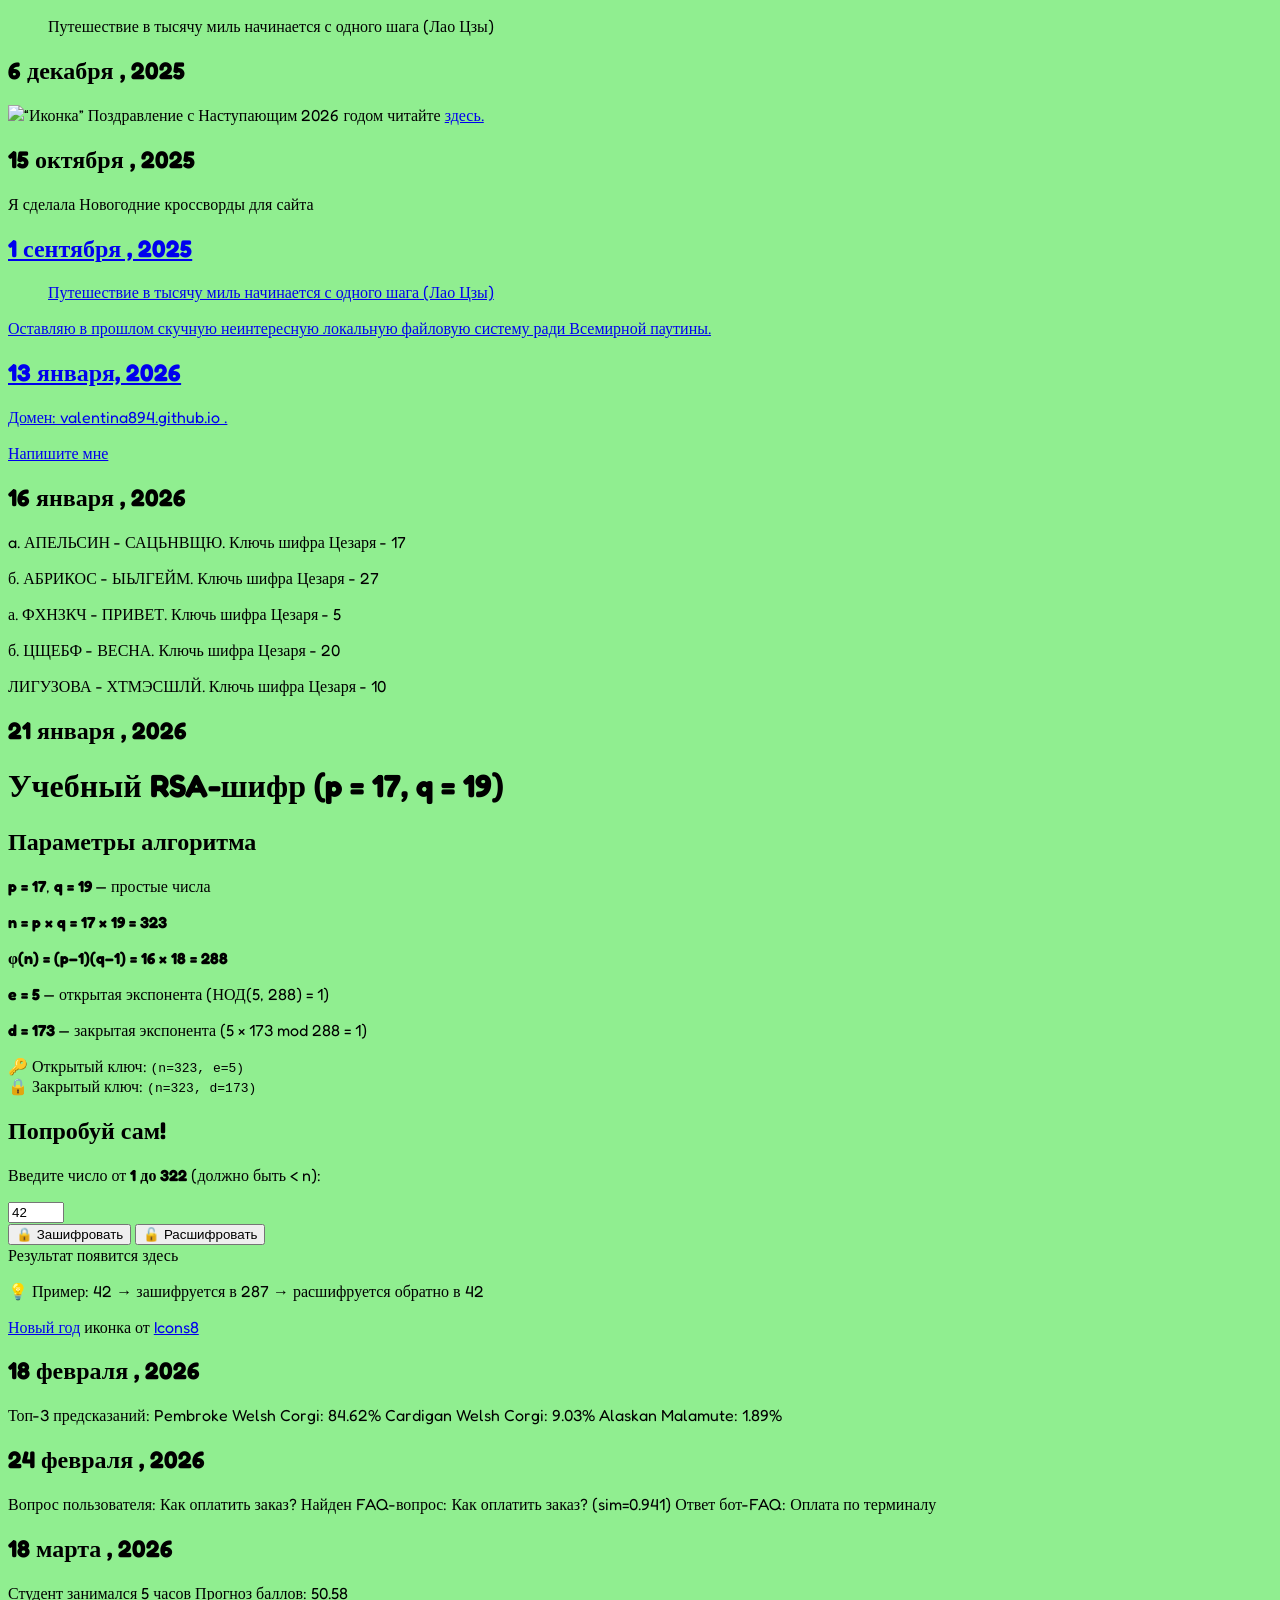
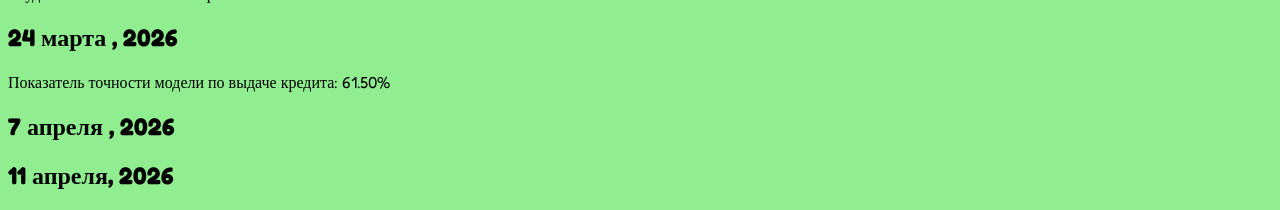
==== index.html @ bde5e975 "Update index.html" ====
<!DOCTYPE html>
<html lang="ru">
 <head>
<title>Мой блог</title>
  <link type=“text/css” rel=“stylesheet” href=“style.css” />
</head>
<body bgcolor="lightgreen"> 
  <blockquote class=“q”>Путешествие в тысячу миль начинается с одного шага (Лао Цзы) </blockquote>

  <h2>6 декабря , 2025 </h2> 
  <img src=“Icons/icons8-new-year-100.png” alt=“Иконка”>
  Поздравление с Наступающим 2026 годом читайте <a href=“Congratulations2026.html”>здесь.</a>
  
  <h2> 15 октября , 2025</h2>
  <p>
    Я сделала Новогодние кроссворды для сайта <a href=“http://адрес сайта друга”  title=“Блог моего друга”Сайт моего друга</a>
     </p>
  
  <h2> 1 сентября , 2025</h2>
  <blockquote>Путешествие в тысячу миль начинается с одного шага (Лао Цзы) </blockquote>
  <p>
    Оставляю в прошлом скучную неинтересную локальную файловую систему ради Всемирной паутины.
    </p>

  <h2>13 января, 2026</h2>
      <p>Домен: valentina894.github.io .  </p>
     <p> <a href="mailto:liguzovavala@gmail.com">Напишите мне</a></p>

<h2>16 января , 2026</h2>
  <p>a. АПЕЛЬСИН - САЦЬНВЩЮ. Ключь шифра Цезаря - 17</p>
  <p>б. АБРИКОС - ЫЬЛГЕЙМ. Ключь шифра Цезаря - 27</p>

  <p>а. ФХНЗКЧ - ПРИВЕТ. Ключь шифра Цезаря - 5</p>
  <p>б. ЦЩЕБФ - ВЕСНА. Ключь шифра Цезаря - 20</p>

  <p> ЛИГУЗОВА - ХТМЭСШЛЙ. Ключь шифра Цезаря - 10</p>
</h2>
  
<h2>21 января , 2026</h2>

  <h1>Учебный RSA-шифр (p = 17, q = 19)</h1>

  <div class="section">
    <h2>Параметры алгоритма</h2>
    <p><strong>p = 17</strong>, <strong>q = 19</strong> — простые числа</p>
    <p><strong>n = p × q = 17 × 19 = 323</strong></p>
    <p><strong>φ(n) = (p−1)(q−1) = 16 × 18 = 288</strong></p>
    <p><strong>e = 5</strong> — открытая экспонента (НОД(5, 288) = 1)</p>
    <p><strong>d = 173</strong> — закрытая экспонента (5 × 173 mod 288 = 1)</p>

    <div class="keys">
      <div>🔑 Открытый ключ: <code>(n=323, e=5)</code></div>
      <div>🔒 Закрытый ключ: <code>(n=323, d=173)</code></div>
    </div>
  </div>

  <div class="section">
    <h2>Попробуй сам!</h2>
    <p>Введите число от <strong>1 до 322</strong> (должно быть &lt; n):</p>
    <input type="number" id="inputValue" min="1" max="322" value="42" />

    <br>
    <button onclick="encrypt()">🔒 Зашифровать</button>
    <button onclick="decrypt()">🔓 Расшифровать</button>

    <div class="result" id="output">Результат появится здесь</div>
    <p class="note">💡 Пример: 42 → зашифруется в 287 → расшифруется обратно в 42</p>
  </div>

  <script>
    // Параметры RSA
    const p = 17;
    const q = 19;
    const n = p * q;        // 323
    const phi = (p - 1) * (q - 1); // 288
    const e = 5;            // открытая экспонента
    const d = 173;          // закрытая экспонента

    // Быстрое возведение в степень по модулю (a^b mod m)
    function modPow(base, exp, mod) {
      if (mod === 1) return 0;
      let result = 1;
      base = base % mod;
      while (exp > 0) {
        if (exp % 2 === 1) {
          result = (result * base) % mod;
        }
        exp = Math.floor(exp / 2);
        base = (base * base) % mod;
      }
      return result;
    }

    function encrypt() {
      const m = parseInt(document.getElementById('inputValue').value);
      if (isNaN(m)  m < 1  m >= n) {
        document.getElementById('output').innerText = '❌ Ошибка: введите число от 1 до 322!';
        return;
      }
      const c = modPow(m, e, n);
      document.getElementById('output').innerText = Зашифровано: ${m} → ${c};
    }

    function decrypt() {
      const c = parseInt(document.getElementById('inputValue').value);
      if (isNaN(c) || c < 0) {
        document.getElementById('output').innerText = '❌ Ошибка: введите корректное число!';
        return;
      }
      const m = modPow(c, d, n);
      document.getElementById('output').innerText = Расшифровано: ${c} → ${m};
    }
  </script>

</body>
</html>

<head><link href="https://fonts.googleapis.com/css2?family=Fredoka+One&display=swap" rel="stylesheet">
<style>
  body {
    font-family: 'Fredoka One', cursive !important;
  }
</style></head>

  <a target="_blank" href="https://icons8.com/icon/17330/christmas-tree">Новый год</a> иконка от <a target="_blank" href="https://icons8.com">Icons8</a>
</body>

<h2>18 февраля , 2026</h2>
<p>Топ-3 предсказаний:
Pembroke Welsh Corgi: 84.62%
Cardigan Welsh Corgi: 9.03%
Alaskan Malamute: 1.89%</p>

<h2>24 февраля , 2026</h2>
<p>Вопрос пользователя: Как оплатить заказ?
Найден FAQ-вопрос: Как оплатить заказ? (sim=0.941)
Ответ бот-FAQ: Оплата по терминалу</p>

<h2>18 марта , 2026</h2>
Студент занимался 5 часов Прогноз баллов: 50.58

<h2>24 марта , 2026</h2>
Показатель точности модели по выдаче кредита: 61.50%

<h2>7 апреля , 2026</h2>

<h2>11 апреля, 2026</h2>
<img src="БАЗА 108Л
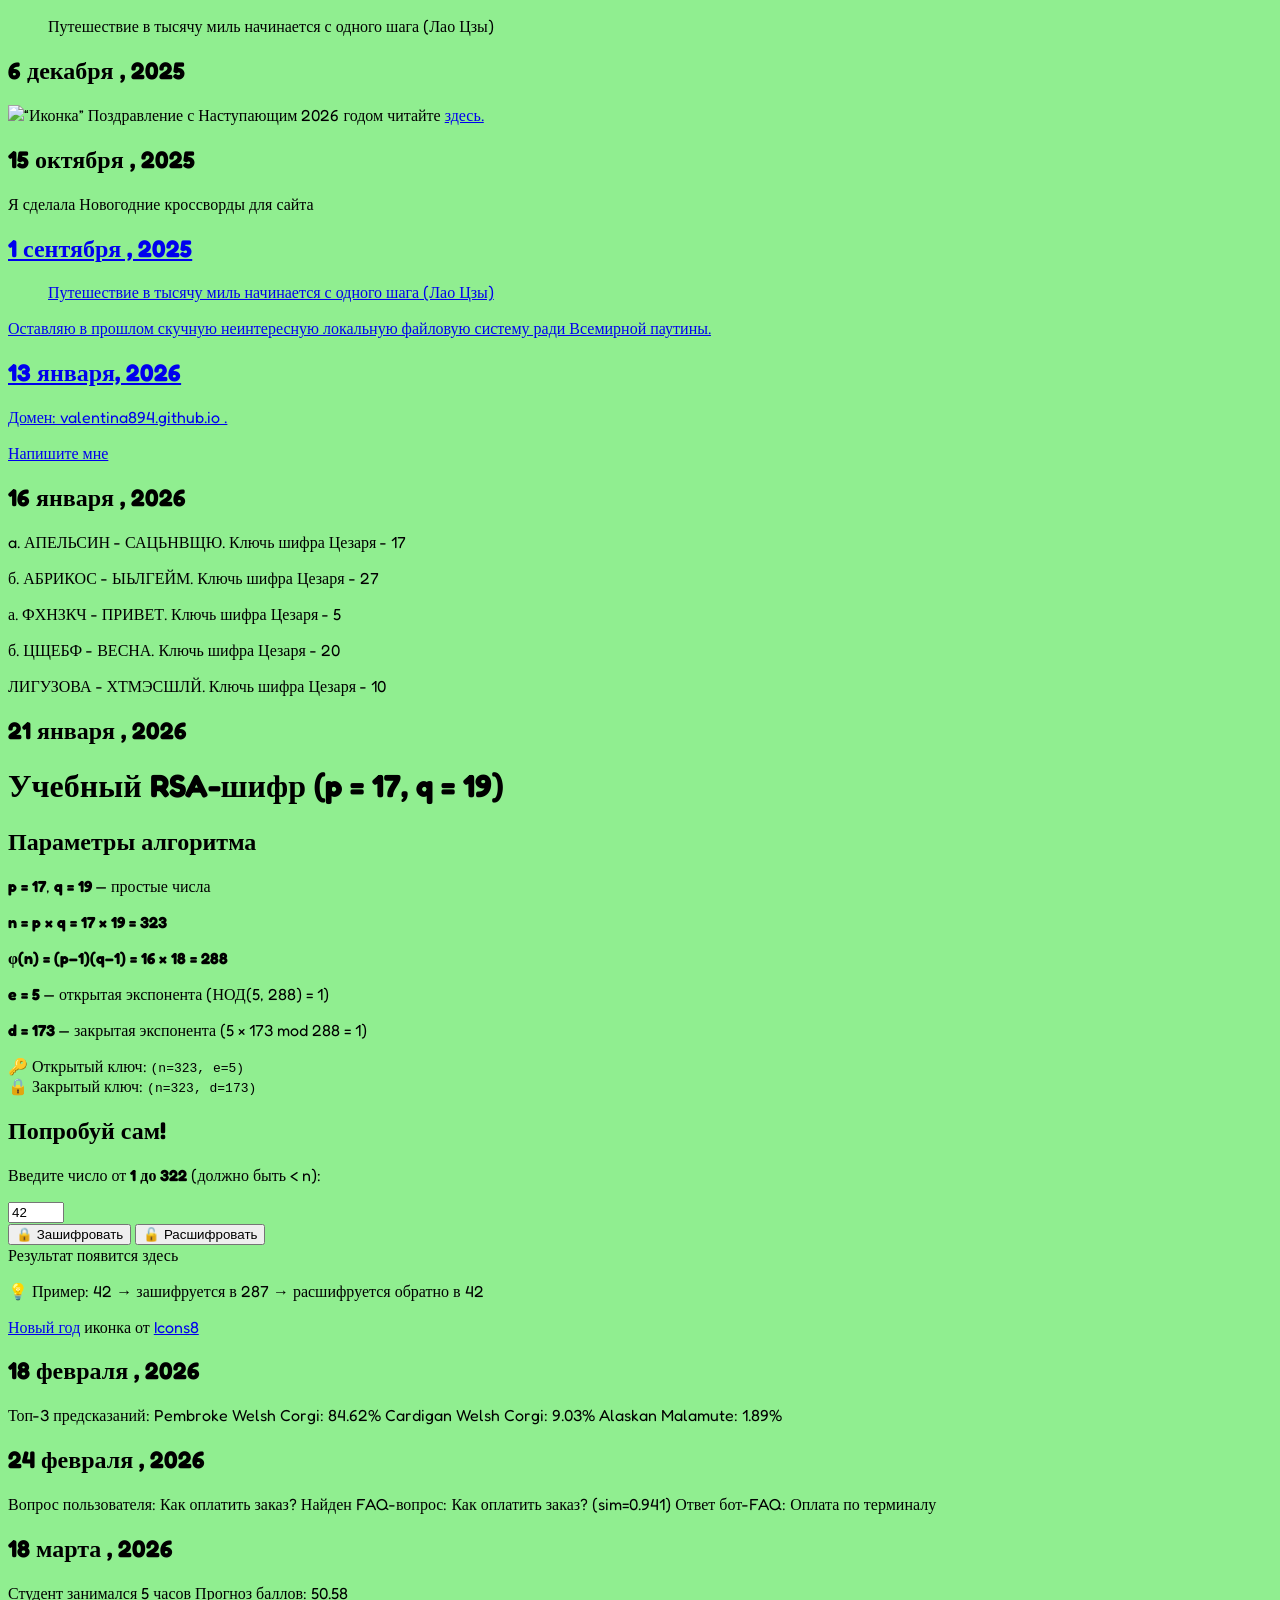
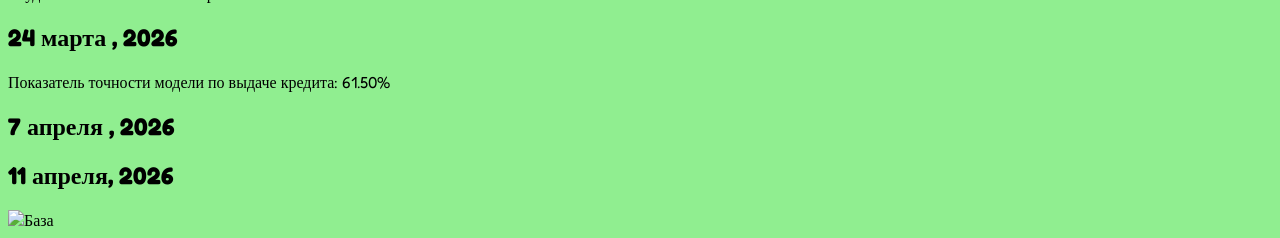
==== commit d057ff45: "Update index.html" ====
--- a/index.html
+++ b/index.html
@@ -145,7 +145,7 @@
 <h2>7 апреля , 2026</h2>
 
 <h2>11 апреля, 2026</h2>
-<img src="БАЗА 108Л
+<img src="БАЗА 108Л.drawio.png" alt="База"/>
 
 
 
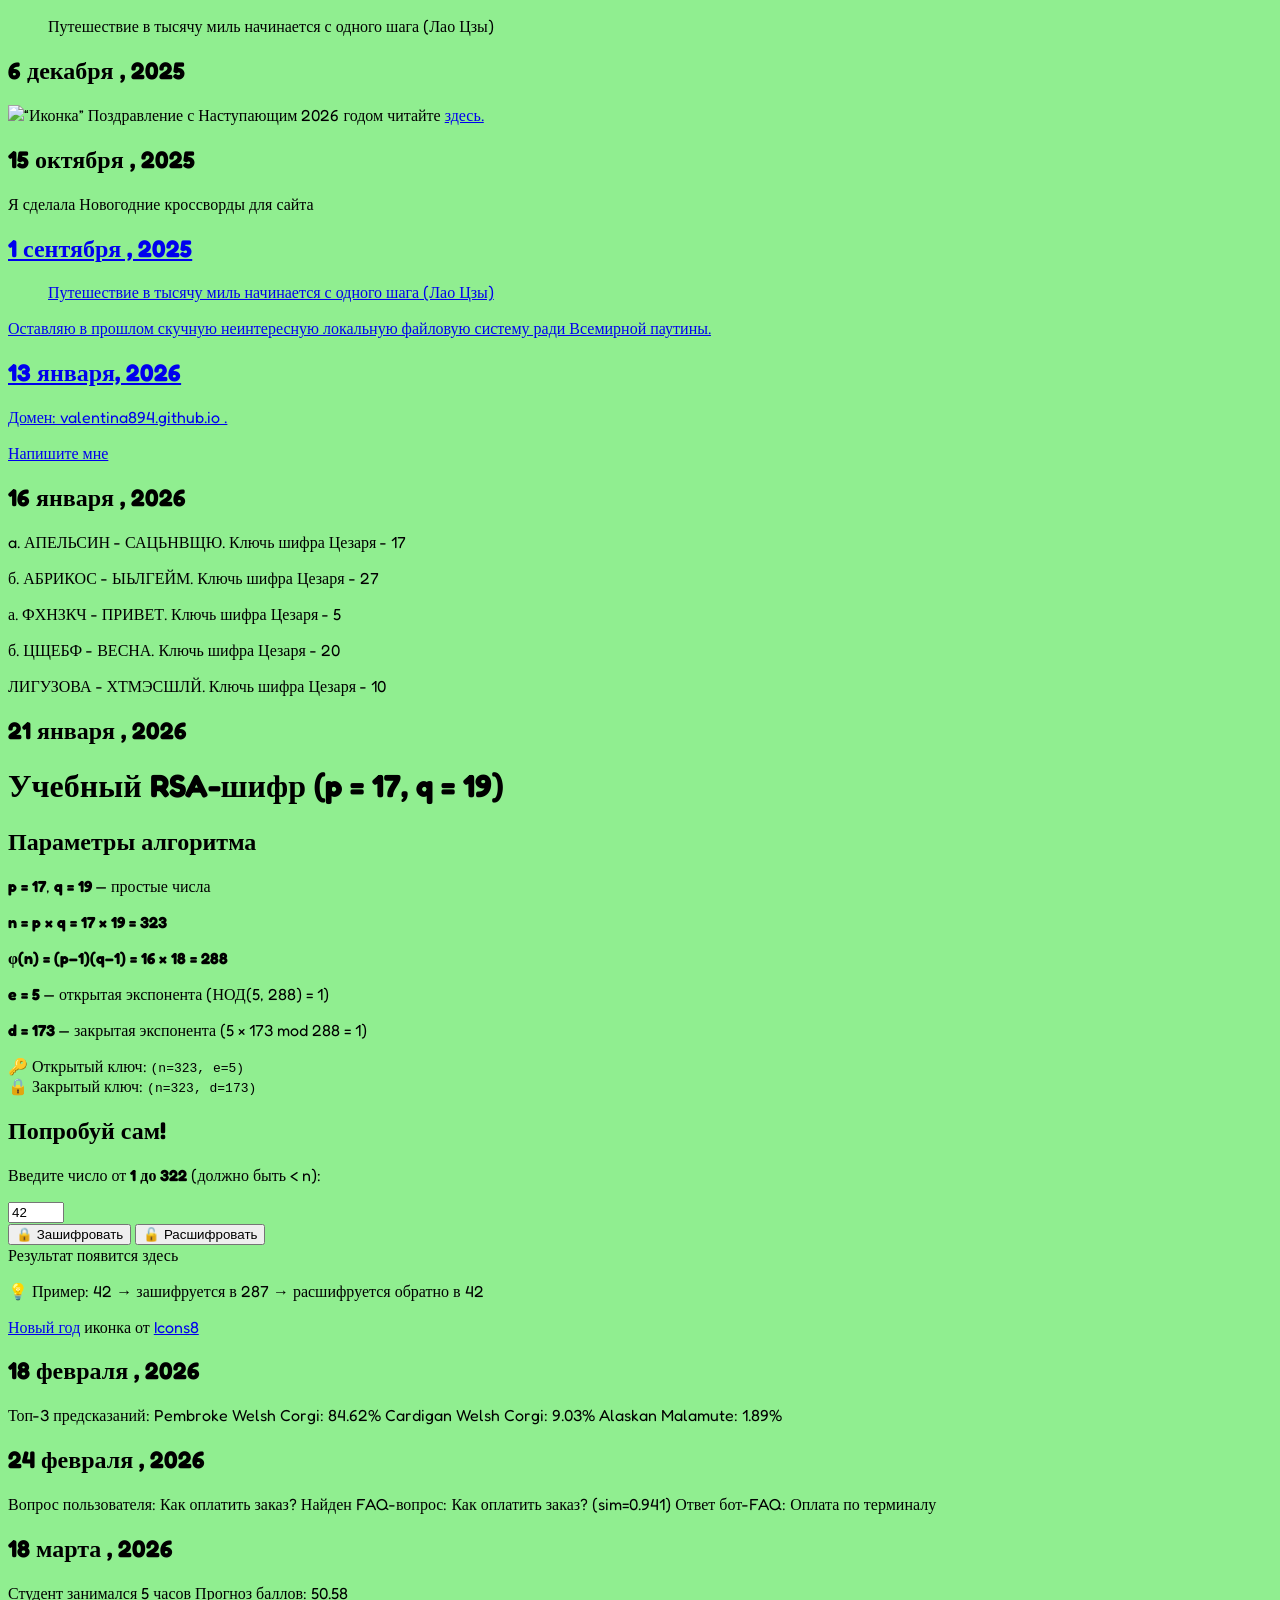
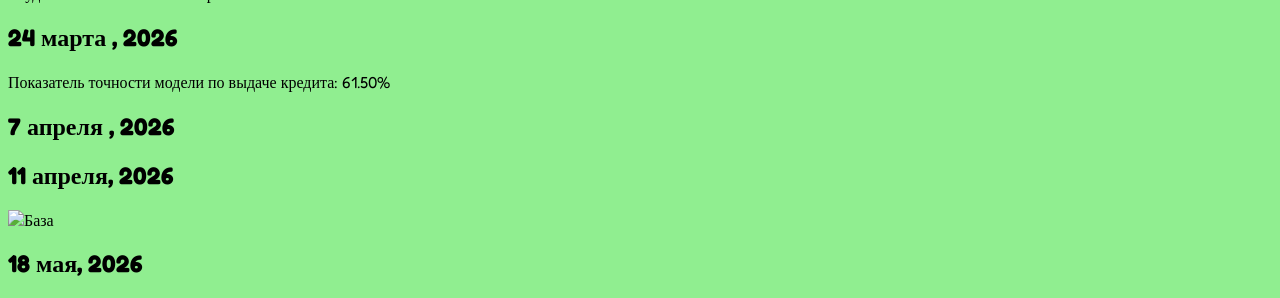
==== commit a5a75dca: "Update index.html" ====
--- a/index.html
+++ b/index.html
@@ -147,7 +147,10 @@
 <h2>11 апреля, 2026</h2>
 <img src="БАЗА 108Л.drawio.png" alt="База"/>
 
+<h2>18 мая, 2026</h2>
 
 
 
 
+
+
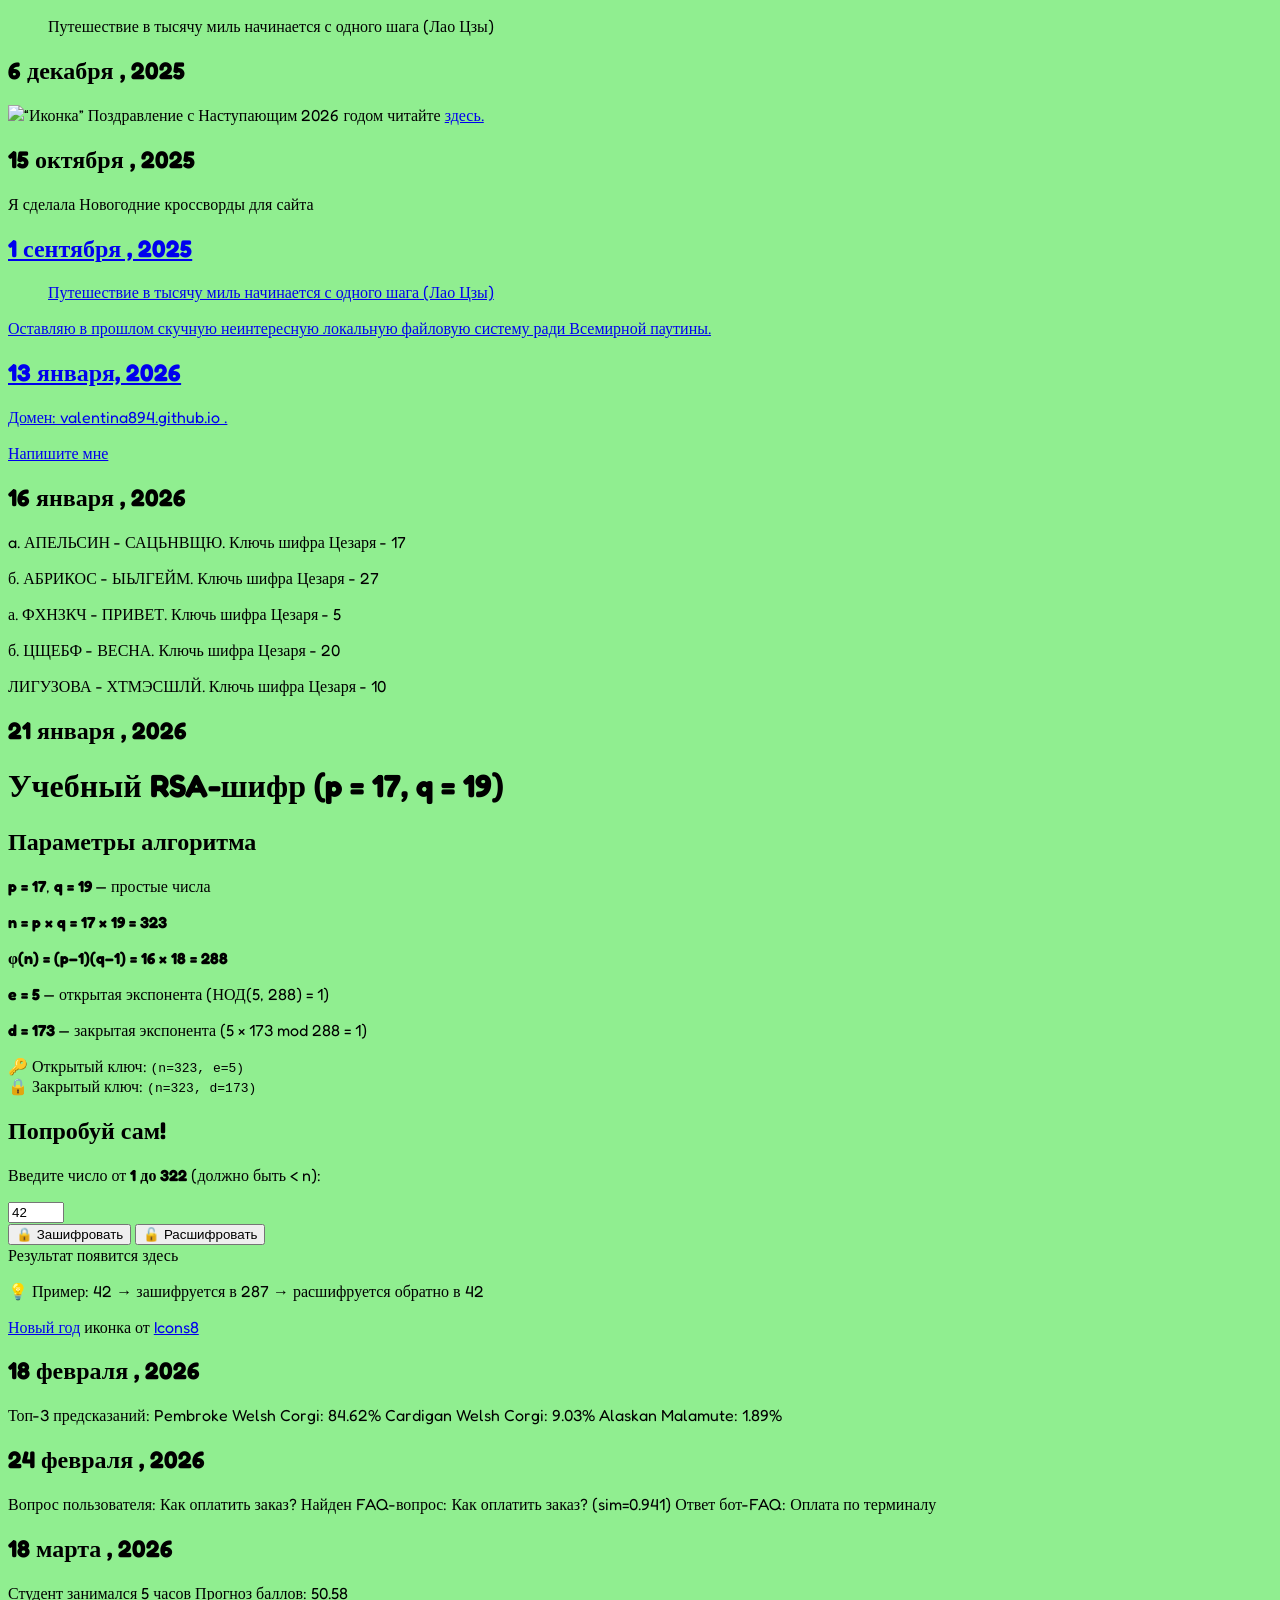
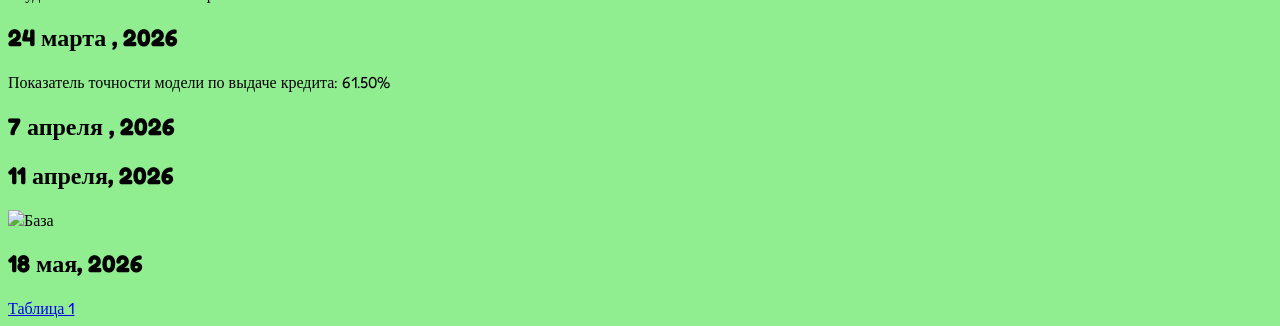
==== commit 54b44734: "Update index.html" ====
--- a/index.html
+++ b/index.html
@@ -149,8 +149,10 @@
 
 <h2>18 мая, 2026</h2>
 
+<a href="новая таблица 1.xlsx новая.xlsx"> Таблица 1</a><br>
 
 
 
 
 
+
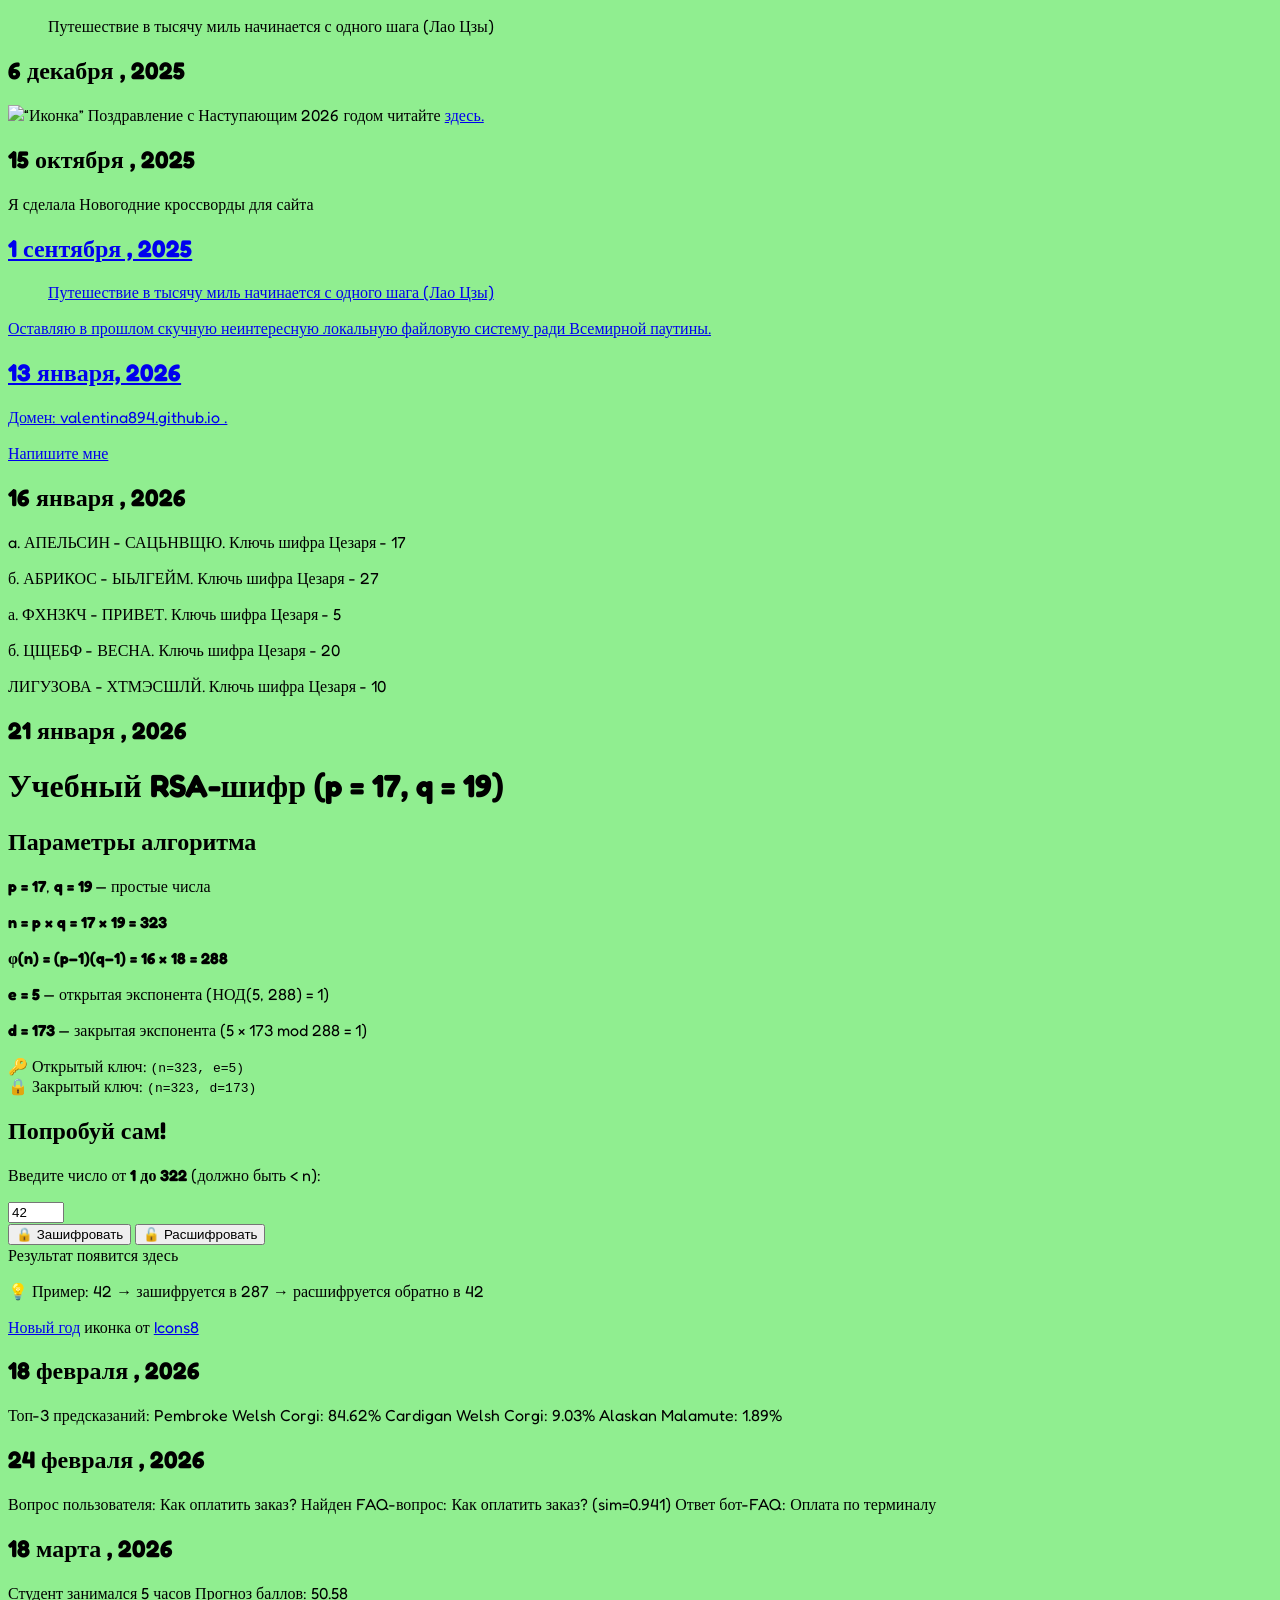
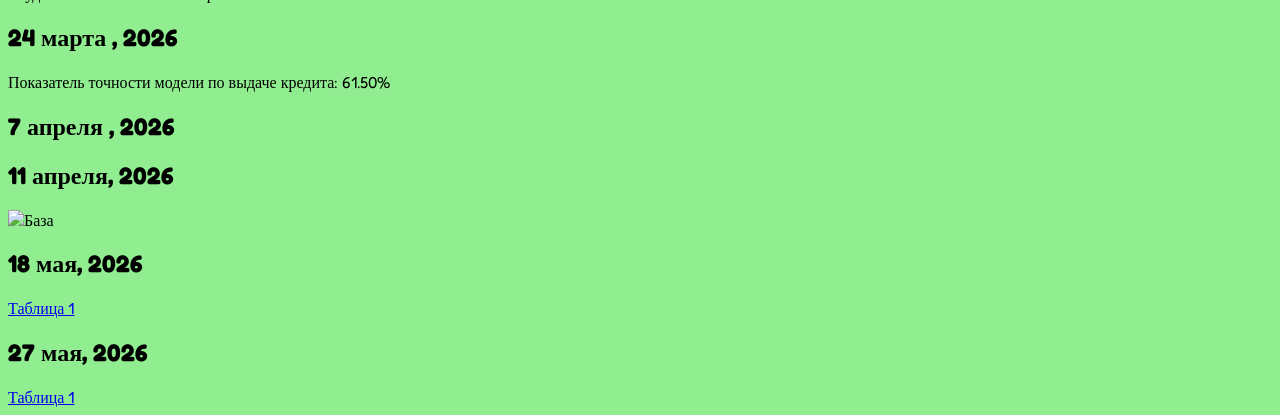
==== commit 7fdb56b3: "Update index.html" ====
--- a/index.html
+++ b/index.html
@@ -151,8 +151,12 @@
 
 <a href="новая таблица 1.xlsx новая.xlsx"> Таблица 1</a><br>
 
+<h2>27 мая, 2026</h2>
+
+<a href="Новая таблица 1.хlsх 27 мая.хlsх"> Таблица 1</a><br>
 
 
 
 
 
+
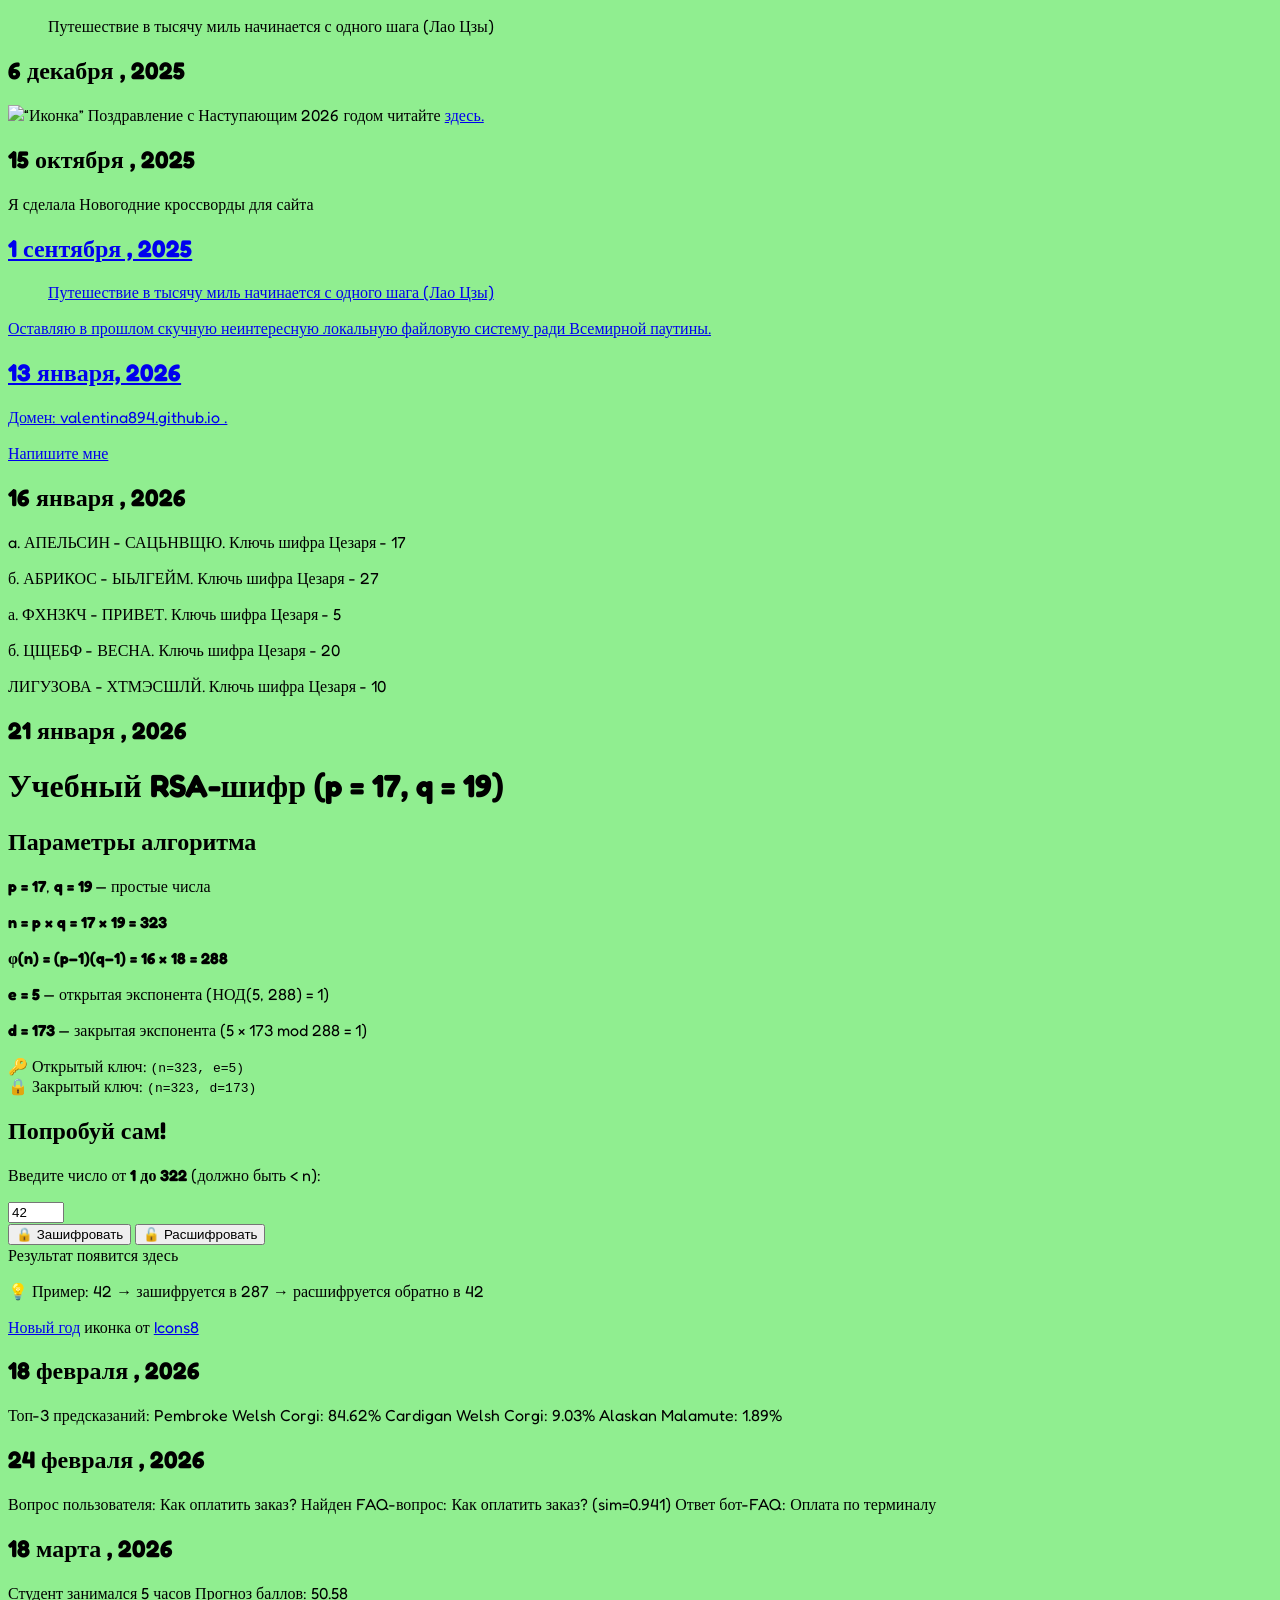
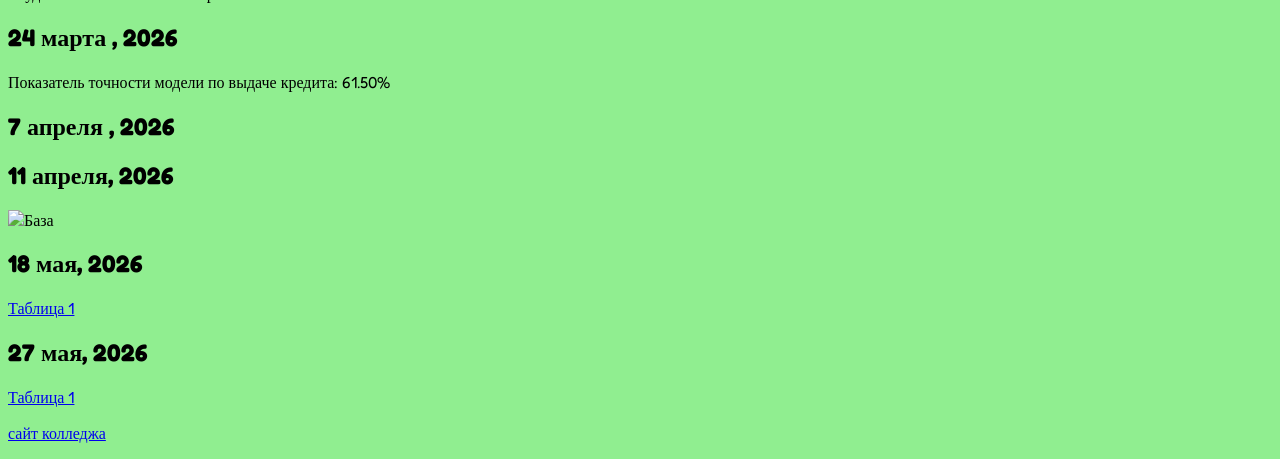
==== commit cf6100ee: "Update index.html" ====
--- a/index.html
+++ b/index.html
@@ -153,10 +153,10 @@
 
 <h2>27 мая, 2026</h2>
 
-<a href="Новая таблица 1.хlsх 27 мая.хlsх"> Таблица 1</a><br>
+<p> </p><a href="Новая таблица 1.хlsх 27 мая.хlsх"> Таблица 1</a><p>
+<p> <a href="https://www.mkramn.ru/"> сайт колледжа </a></p>
 
 
 
 
 
-
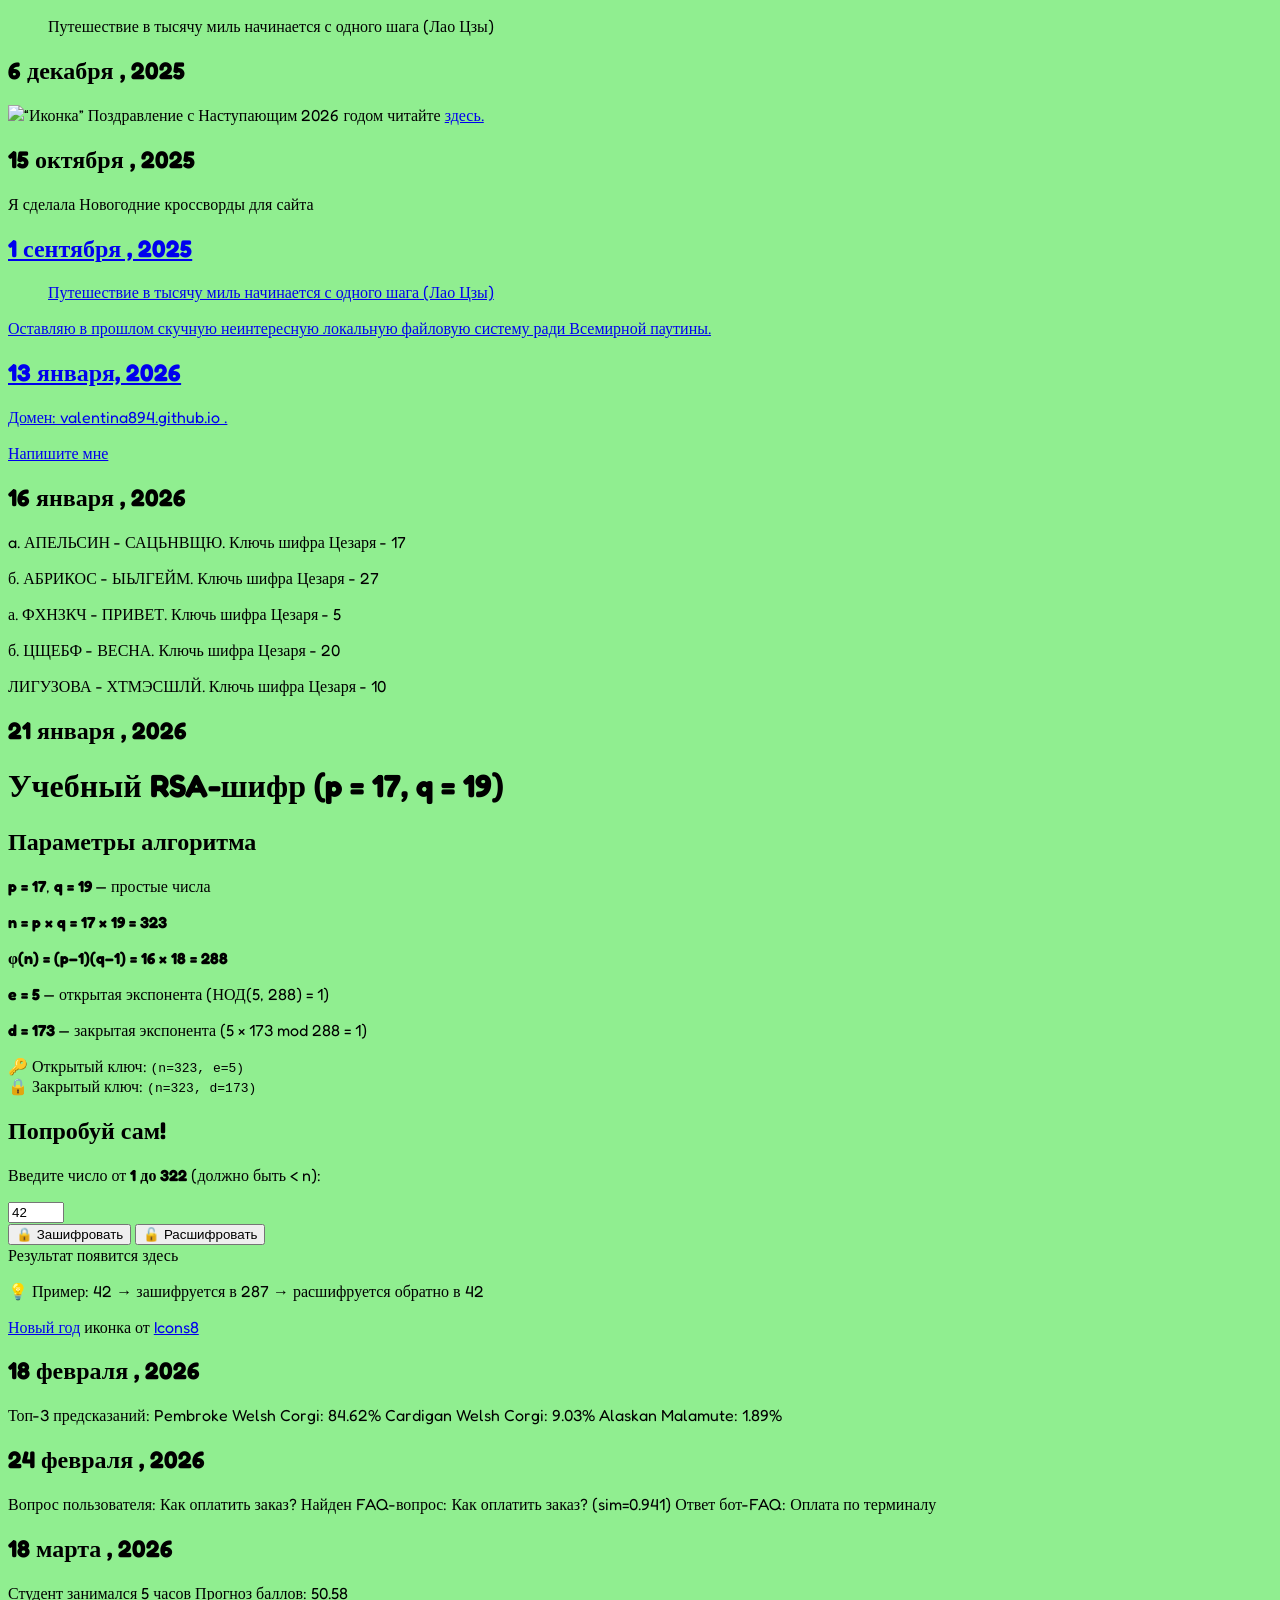
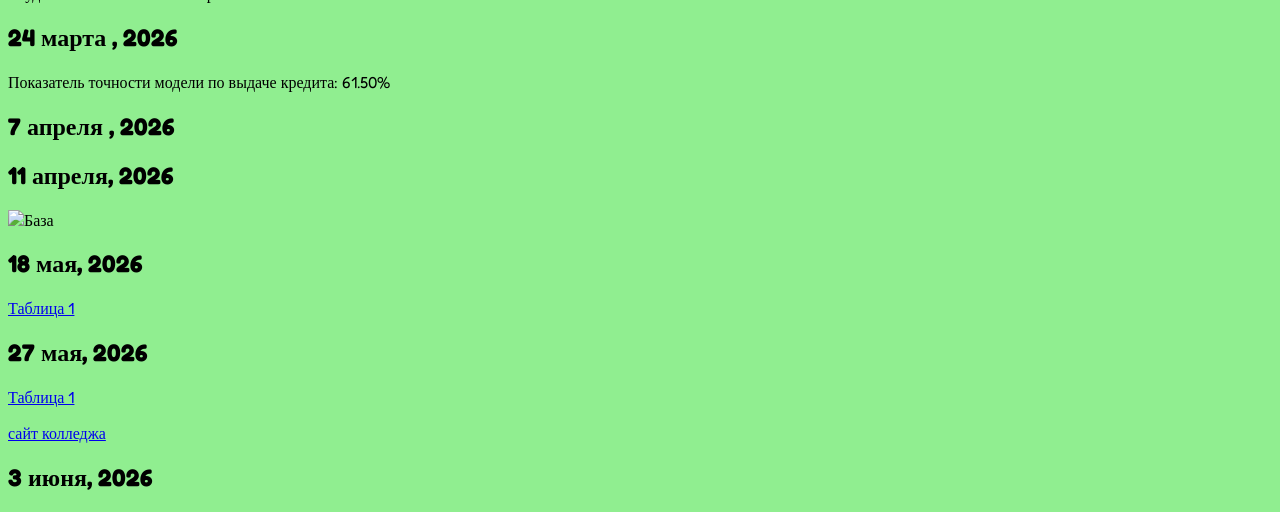
==== commit e4fd9b23: "Update index.html" ====
--- a/index.html
+++ b/index.html
@@ -156,7 +156,10 @@
 <p> </p><a href="Новая таблица 1.хlsх 27 мая.хlsх"> Таблица 1</a><p>
 <p> <a href="https://www.mkramn.ru/"> сайт колледжа </a></p>
 
+<h2>3 июня, 2026</h2>
+<p> </p><a href="Pryamougolnik.kum"</a><p>
 
 
 
 
+
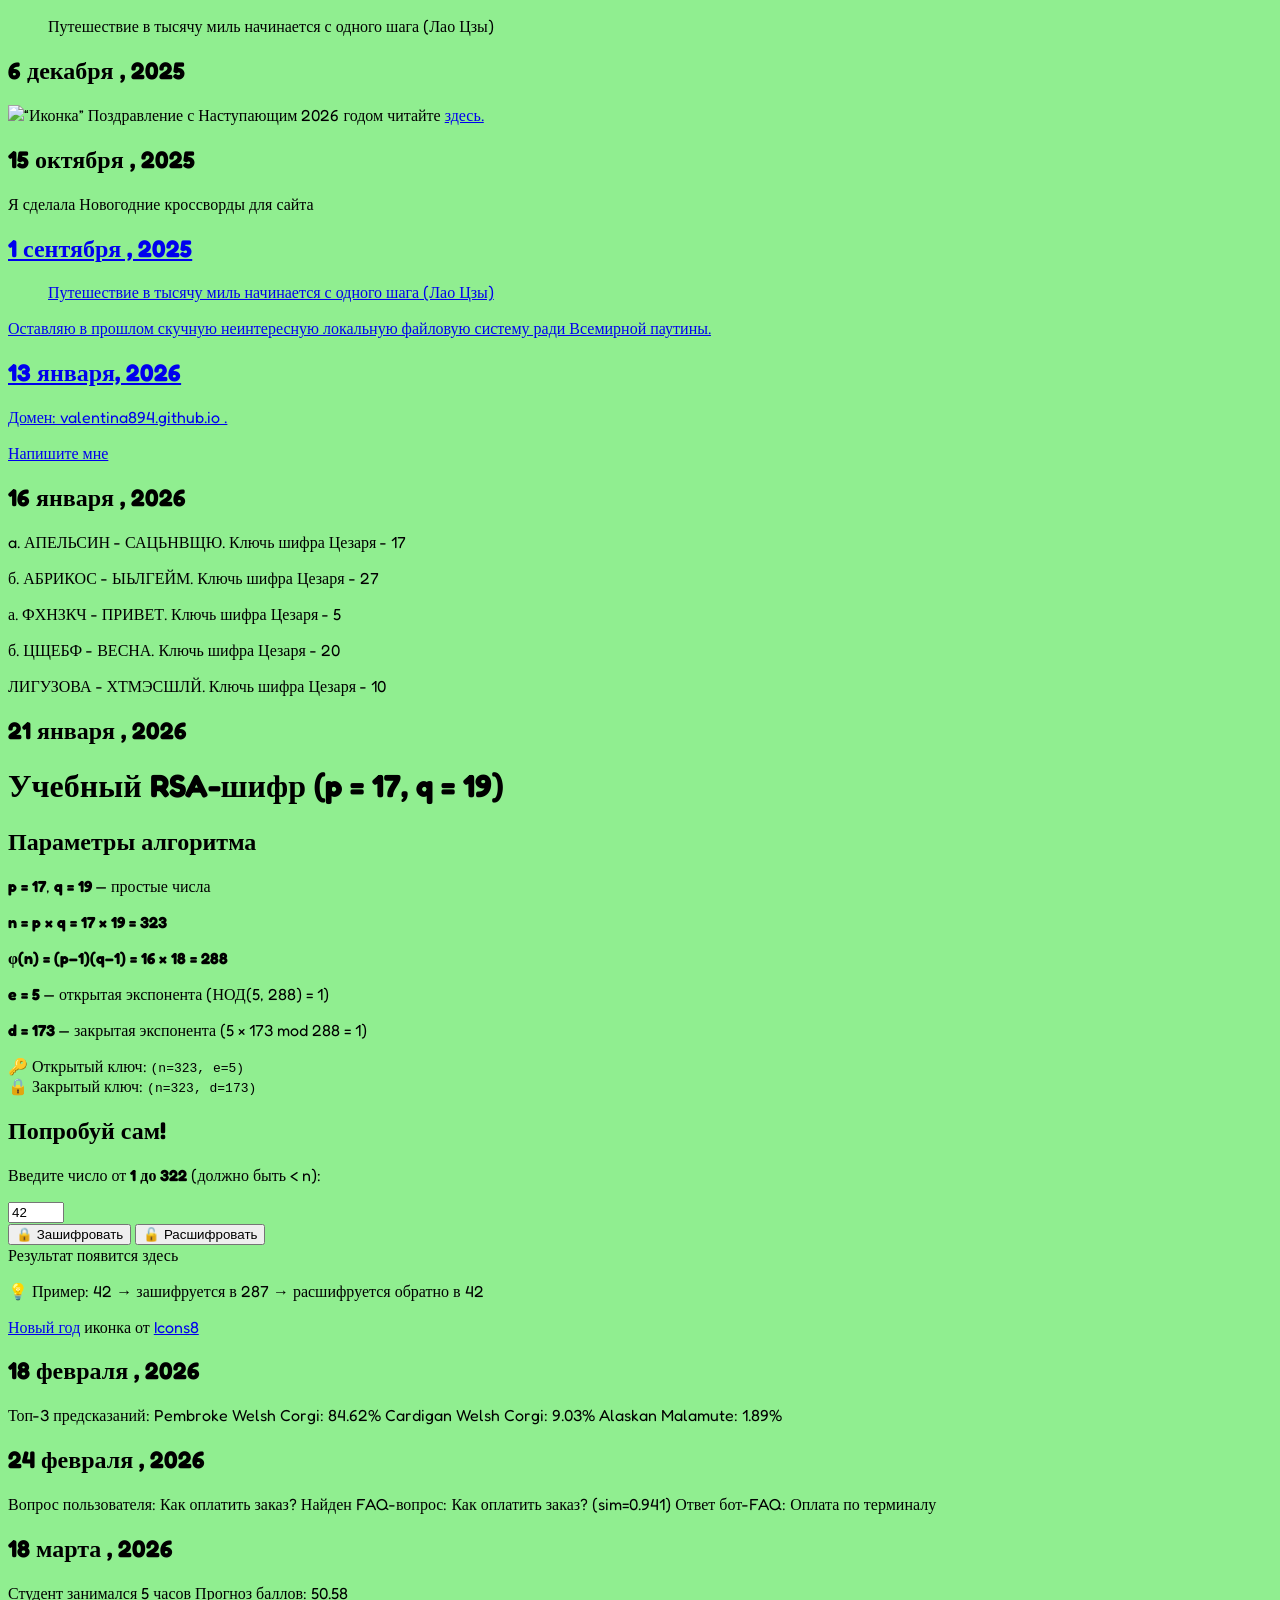
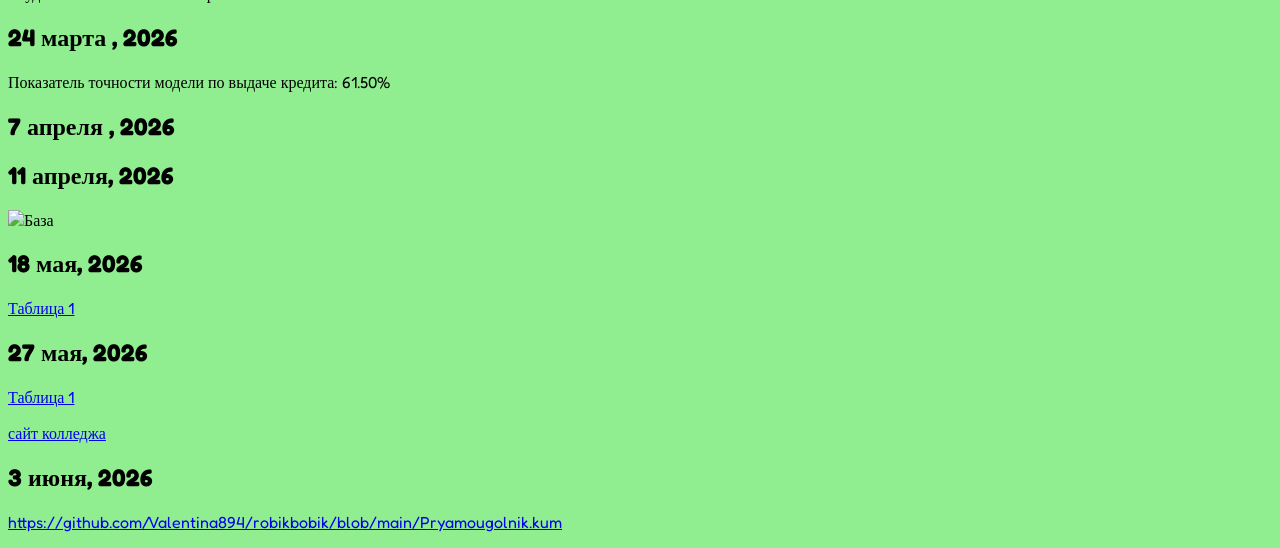
==== commit 4687f21b: "Update index.html" ====
--- a/index.html
+++ b/index.html
@@ -158,6 +158,7 @@
 
 <h2>3 июня, 2026</h2>
 <p> </p><a href="Pryamougolnik.kum"</a><p>
+ https://github.com/Valentina894/robikbobik/blob/main/Pryamougolnik.kum
 
 
 
